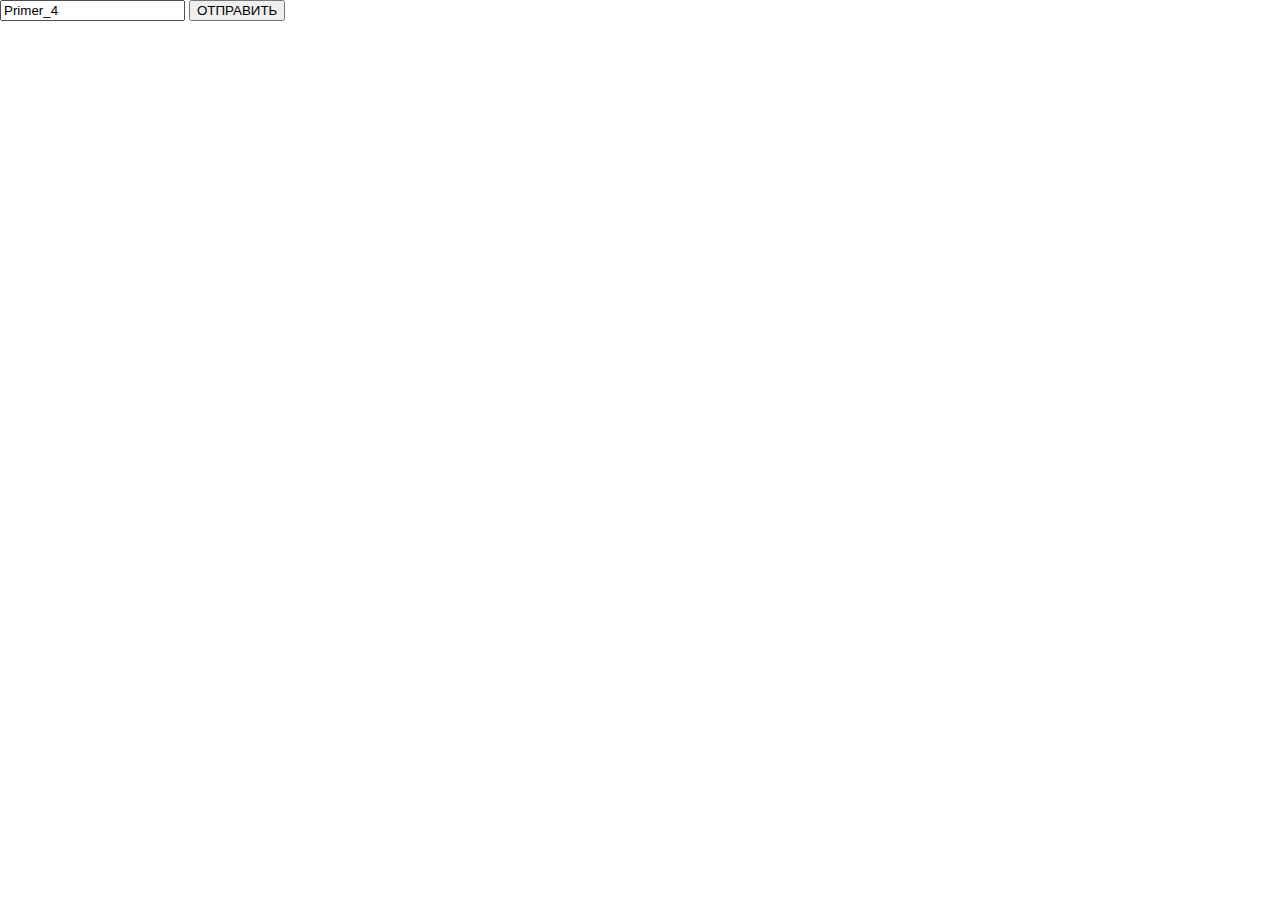
==== pages/get.html @ b49595f5 "Add files via upload" ====
<!DOCTYPE html>
<html>
<head>
  <title></title>
  <link rel="stylesheet" type="text/css" href="../css/reset.css">
  <link rel="stylesheet" type="text/css" href="../css/cl.css">
  <link rel="stylesheet" type="text/css" href="../css/style.css">
  <link rel="preconnect" href="https://fonts.googleapis.com">
  <link rel="preconnect" href="https://fonts.gstatic.com" crossorigin>
  <link href="https://fonts.googleapis.com/css2?family=Inter:wght@300;400;500;600&family=Signika:wght@600&display=swap" rel="stylesheet">
</head>
<body style="background-color: white">

<form action="//dwweb.ru/__a-data/__all_for_scripts/__examples/php/get/example.php" method="get">

<input type="text" name="send_var" value="Primer_4">

<input type="submit" name= "send_2" value="ОТПРАВИТЬ">

</form>

</body>
</html>
---- css/cl.css ----
:root {
  --sec: #c5272a;
  --black: #191919;
  --gray: #1f1f1f;
  --white: #fafafa;
}
---- css/style.css ----
html {
	scroll-behavior: smooth;
}

body {
	font-family: 'Inter', sans-serif;
	color: #fafafa;
	font-weight: 500;
	background-color: black;
	overflow: hidden;
}

p {
	font-family: 'Inter', sans-serif;
	color: var(--white);
	font-weight: 500;
}

header {
	padding: 10px;
	width: 100vw;
	position: fixed;
	z-index: 10;
	background-color: rgba(0,0,0,.4);
    backdrop-filter: blur(2px);
    -webkit-box-shadow: 0 0 10px 8px rgba(0,0,0,0.3);
	box-shadow: 0 0 10px 8px rgba(0,0,0,0.3);
}

body::-webkit-scrollbar {
	width: 10px;               /* ширина scrollbar */
}
body::-webkit-scrollbar-track {
	background: var(--grayM);        /* цвет дорожки */
}
body::-webkit-scrollbar-thumb {
	background-color: var(--sec);    /* цвет плашки */
	border-radius: 20px;       /* закругления плашки */
	border: 2px solid var(--gray);  /* padding вокруг плашки */
}

a {
	text-decoration:none;
	color: #fafafa;
}

.menu {
	width: 100%;
	position: relative;
}

.menu__logo {
	display: inline-block;
}

.logo_div {
	display: inline-block;
	vertical-align: middle;
}

.logo_img {
	background-image: url(../img/logo.svg);
	width: 60px;
	height: 60px;
	background-size: contain;
	-webkit-filter: invert(100%);
    filter: invert(100%);
}

.logo_txt {
	font-family: 'Signika', sans-serif;
	font-size: 44px;
	user-select: none;
}

.menu__nav {
	display: inline-block;
	position: absolute;
	vertical-align: middle;
	top: 50%;
	left: 50%;
	transform: translate(-50%, -50%);
}

.nav__href {
	display: inline-block;
	margin-left: 30px;
}

.nav_txt {
	font-size: 16px;
}

.nav_txt:hover {
	color: var(--sec);
	transition: 0.2s;
}

.nav_select {
	color: var(--sec);
	font-weight: 500;
	font-size: 120%;
	position: relative;
}

.nav_select:after {
	width: 100%;
	content: "";
	color: var(--sec);
	border-bottom: 3px solid var(--sec);
	border-radius: 0px 0px 3px 3px;
	position: absolute;
	margin-top: 10px;
	display: block;
}

.nav__arrow_down {
	font-size: 10px;
	margin-left: 3px;
	vertical-align: middle;
}

.button-buy {
	background: var(--sec);
	border-radius: 7px;
	padding: 10px 30px 10px 30px;
	user-select: none;
	text-decoration: none;
	appearance: none;
}

.menu__button {
	position: absolute;
	right: 0;
	top: 50%;
	transform: translateY(-50%);
}

.button-buy:hover {
	background-color: var(--sec);
	filter: brightness(0.8);
}

.button-buy:active {
	background-color: var(--sec);
	filter: brightness(0.6);
}

.button-buy_txt {
	text-align: center;
	font-size: 16px;
	white-space: nowrap;
}

.welcome__button {
	margin-top: 30px;
	margin-left: 50%;
	transform: translateX(-50%);
}

.cont {
	margin: 0 auto;
	width: 85vw;
}


.min-h {
	min-height: calc(100vh - 100px);
}

.welcome {
	background-image: url(../img/welcome.png);
	background-repeat: no-repeat;
	background-size: cover;
}

.black_bg {
	width: 100%;
	min-height: calc(100vh - 100px);
	background-color: rgba(0, 0, 0, 0.3);
}

.welcome__plak {
	position: absolute;
	top: 50%;
	left: 50%;
	transform: translate(-50%, -50%);
}

.welcome__txt {
	font-size: 48px;
}

.plus {
	background-color: green;
}

.row {
	margin: 0 auto;
	background-color: red;
	width: 80%;
	height: 360px;
	flex-direction: column;
	padding: 50px 0 50px 0;
}

.row__group {
	margin: 0 auto;
	display: block;
}

.row_obj {
	background-color: gold;
	width: 500px;
	height: 300px;
	margin: 50px;
	display: inline-block;
}

.buy {
	background-color: var(--black);
	position: relative;
}

.buy__center {
	position: absolute;
	top: 50%;
	left: 50%;
	transform: translate(-50%, -50%);
	display: flex;
}

.buy__var {
	background-color: var(--gray);
	width: 350px;
	height: 450px;
	display: inline-block;
	border-radius: 10px;
	margin: 70px;
	padding: 35px;
}

.var1 {
	background-color: var(--black);
	box-shadow: 0px 0px 20px 0px rgba(255, 255, 255, 0.15);
}

.var2 {

}

.buy__var-txt {
	font-size: 28px;
	text-align: center;
}

.buy__var button {
	margin-left: 50%;
	transform: translateX(-50%);
}

.buy__var-plu {
	position: inherit;
}

.buy__var-plus ul {
    list-style-type: none;
    margin-top: 35px;
    line-height: 35px;
    text-indent: -18px;
    margin-left: 10px;
}

.buy__var-plus li {
	text-align: left;
}

.buy__var-plus li::before {
	color: var(--white);
    content:"\2022";
    margin-right: 5px;
    font-size: 20px;
}

.price {
	text-align: center;
	font-size: 36px;
	color: var(--sec);
	font-weight: 600;
}

.old-check-txt {
	color: rgba(255, 255, 255, 0.4);
	font-weight: 300;
	font-size: 14px;
	text-align: center;
	position: absolute;
	bottom: -100px;
	line-height: 20px;
}

.old-check-txt:hover {
	color: rgba(255, 255, 255, 0.6);
	transition: .3s;
}

.IP {
	width: 100%;
	height: 120px;
	background-color: var(--sec);
}

.besp li {
	color: rgba(255, 255, 255, 0.4);
}

.besp li::before {
	color: rgba(255, 255, 255, 0.4);
}

.buy__var-down {
	position: absolute;
	bottom: 100px;
	margin-left: 175px;
	transform: translateX(-50%);
}

.but__var_btn {
	margin-top: 25px;
}

#copied {
	width: 200px;
	background-color: rgba(31, 31, 31, 0.8);
	border-radius: 5px;
	position: fixed;
	left: 50%;
	transform: translateX(-50%);
	text-align: center;
	padding: 10px;
	animation: showBlock 1s linear forwards;
	z-index: 101;
}

.img__png {
	position: fixed;
	bottom: 0;
	right: 0;
	background-image: url(../img/tima2.png);
	width: 320px;
	height: 120px;
	background-repeat: no-repeat;
	background-size: cover;
	display: none;
	display: block;
}

footer {
	width: 100%;
	height: 120px;
	background-color: var(--sec);
}

.IP-txt {
	transform: translate(-50%, -50%);
	line-height: 15px;
	font-weight: 500;
}
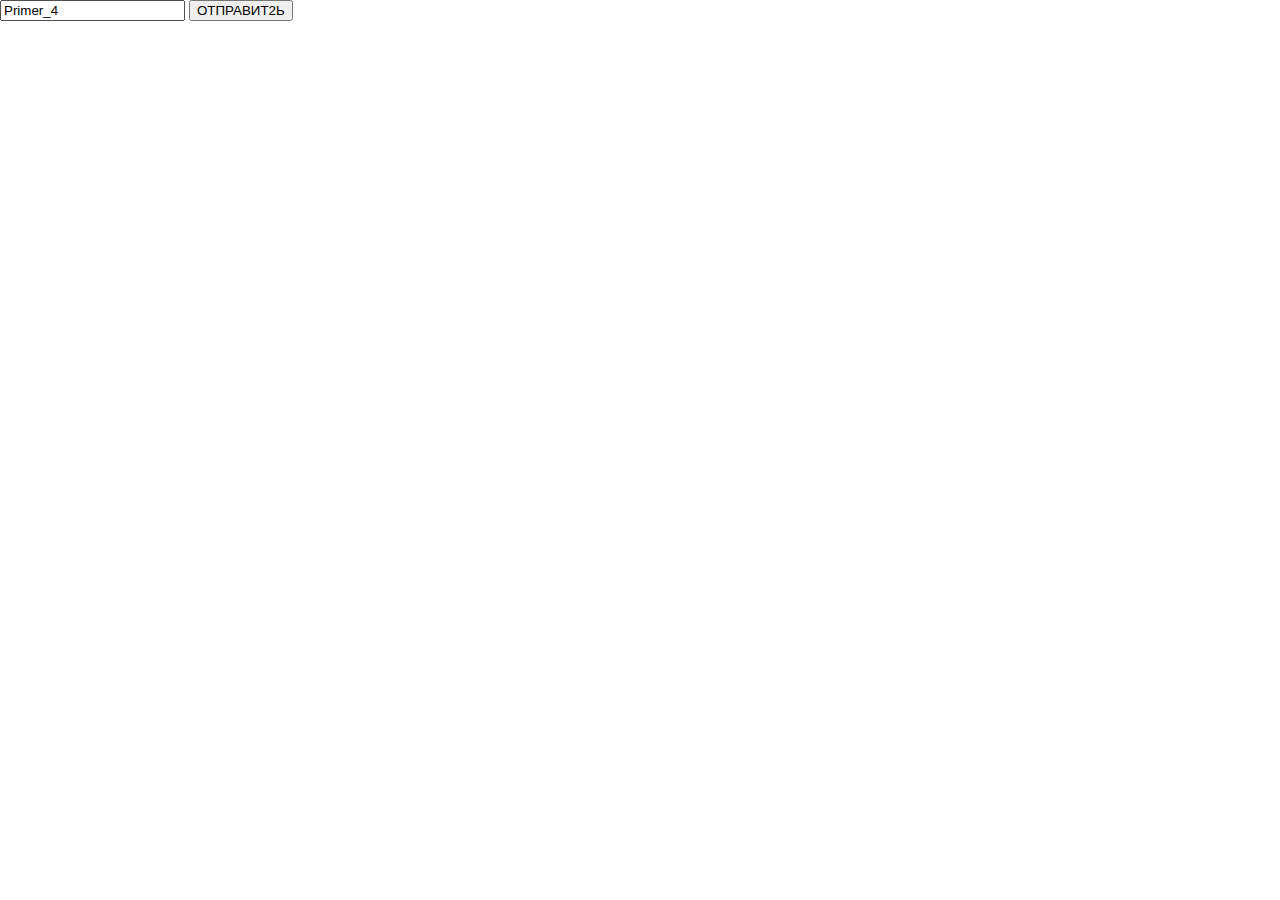
==== commit 543a15e0: "Update get.html" ====
--- a/pages/get.html
+++ b/pages/get.html
@@ -11,13 +11,13 @@
 </head>
 <body style="background-color: white">
 
-<form action="//dwweb.ru/__a-data/__all_for_scripts/__examples/php/get/example.php" method="get">
+<form action="https://easydonate.ru/api/v3/shop/payment/create" method="get">
 
 <input type="text" name="send_var" value="Primer_4">
 
-<input type="submit" name= "send_2" value="ОТПРАВИТЬ">
+<input type="submit" name= "send_2" value="ОТПРАВИТ2Ь">
 
 </form>
 
 </body>
-</html>+</html>
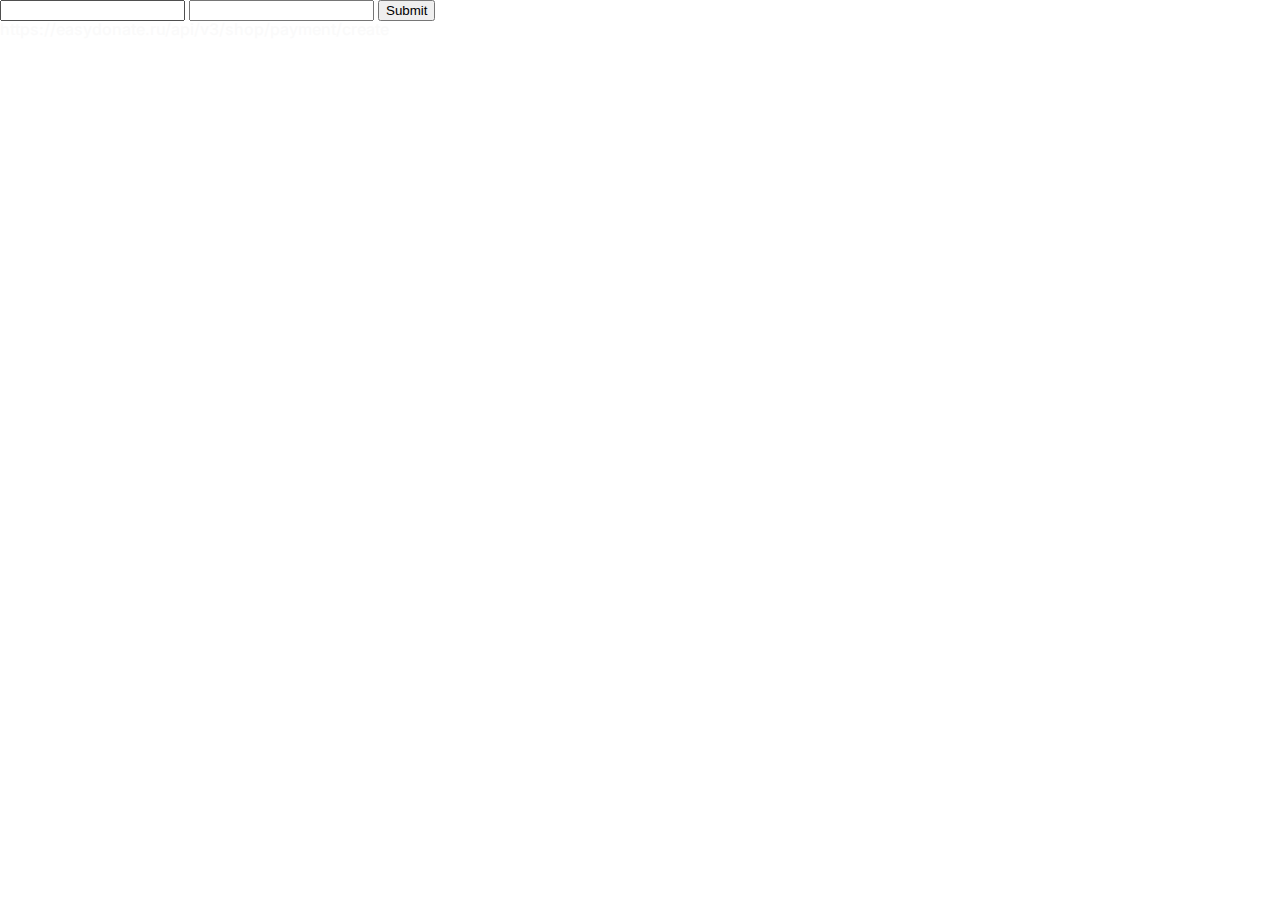
==== commit 64c5396d: "Add files via upload" ====
--- a/pages/get.html
+++ b/pages/get.html
@@ -8,16 +8,17 @@
   <link rel="preconnect" href="https://fonts.googleapis.com">
   <link rel="preconnect" href="https://fonts.gstatic.com" crossorigin>
   <link href="https://fonts.googleapis.com/css2?family=Inter:wght@300;400;500;600&family=Signika:wght@600&display=swap" rel="stylesheet">
+  <script src="../js/jq.js"></script>
 </head>
 <body style="background-color: white">
 
-<form action="https://easydonate.ru/api/v3/shop/payment/create" method="get">
-
-<input type="text" name="send_var" value="Primer_4">
-
-<input type="submit" name= "send_2" value="ОТПРАВИТ2Ь">
-
-</form>
+  <form id="buy" action="hand.php">
+    <input type="text" class="enter" value="" name="user_id"/>
+    <input type="text" class="enter" value="" name="server_id"/>
+    <input type="submit" />
+  </form>
 
 </body>
 </html>
+
+https://easydonate.ru/api/v3/shop/payment/create